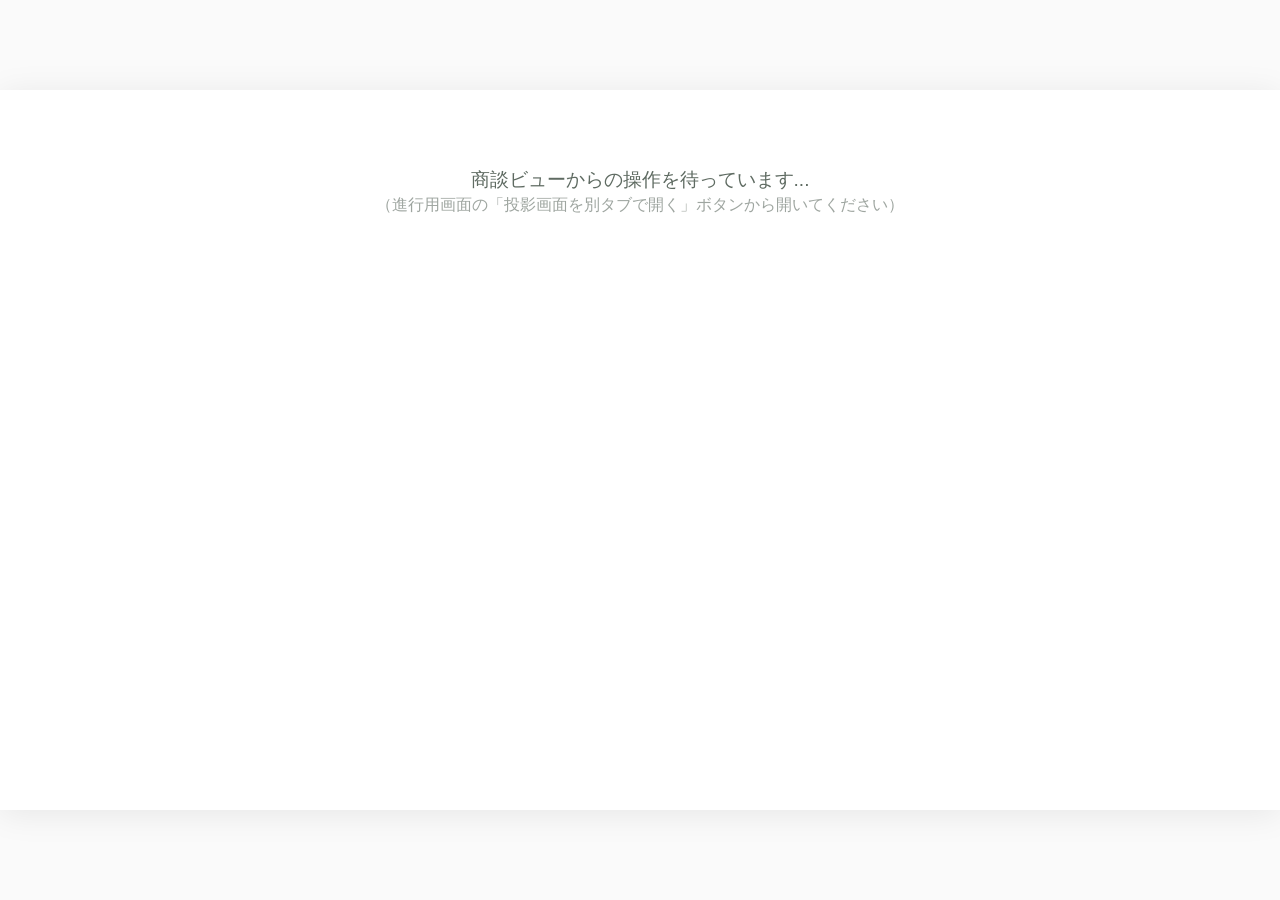
==== index.html @ ce2e0385 "Add files via upload" ====
<!DOCTYPE html>
<html lang="ja">
<head>
<meta charset="UTF-8">
<title>Reegle ジラフユニット 商談スライド</title>
<style>/* ==========================================================
   Reegle Giraffe Sales Presentation - Styles
   Design tokens: matches existing Reegle deck (greens / BIZ UDPGothic)
   ========================================================== */

:root {
  --green-dk: #1E5530;
  --green: #2A6E3A;
  --green-lt: #EAF3EC;
  --ink: #333333;
  --sub: #5F6B62;
  --box: #F5F7FA;
  --line: #E2E6E9;
  --white: #FFFFFF;
  --font-jp: 'BIZ UDPGothic', 'Hiragino Sans', 'Hiragino Kaku Gothic ProN', 'Yu Gothic UI', 'Meiryo', sans-serif;
}

* { box-sizing: border-box; }
html, body { margin: 0; padding: 0; font-family: var(--font-jp); color: var(--ink); -webkit-font-smoothing: antialiased; }

/* ----- Slide canvas: 16:9, scales to fit container ----- */
.slide {
  position: relative;
  width: 100%;
  aspect-ratio: 16 / 9;
  background: var(--white);
  overflow: hidden;
  container-type: inline-size;
}
.slide-inner {
  position: absolute; inset: 0;
  padding: 3.5cqw 4cqw 5cqw 4cqw;
  display: flex; flex-direction: column;
}

/* ----- Slide header (eyebrow + rule + title) ----- */
.slide-header {
  display: flex; justify-content: space-between; align-items: baseline;
  font-size: 1.4cqw; color: var(--green-dk); font-weight: bold;
}
.shared-tag {
  font-size: 1cqw; color: var(--sub); font-weight: normal;
  border: 1px solid var(--line); padding: 0.2cqw 0.6cqw; border-radius: 0.3cqw;
}
.slide-rule { height: 0; border-top: 0.15cqw solid var(--green-dk); margin: 0.6cqw 0 1.0cqw; }
.slide-title { font-size: 2.6cqw; font-weight: bold; color: var(--green-dk); margin: 0 0 1.5cqw; line-height: 1.3; }
.slide-eyebrow { font-size: 1.4cqw; color: var(--green-dk); font-weight: bold; }

/* ----- Slide footer ----- */
.slide-footer {
  position: absolute; bottom: 1.2cqw; left: 4cqw; right: 4cqw;
  display: flex; justify-content: space-between; align-items: center;
  font-size: 1.1cqw; color: var(--sub);
  padding-top: 0.6cqw; border-top: 0.08cqw solid var(--line);
}

/* ============================================================
   Slide kinds
   ============================================================ */

/* ----- Cover ----- */
.slide-cover .slide-inner { padding: 0; }
.cover-bg {
  position: absolute; inset: 0;
  background: linear-gradient(135deg, var(--green-dk) 0%, var(--green) 60%, #3a8848 100%);
}
.cover-bg::before {
  content: ""; position: absolute; right: -10%; bottom: -10%; width: 70%; height: 70%;
  background: radial-gradient(circle, rgba(255,255,255,0.06) 0%, transparent 70%);
}
.cover-content {
  position: relative; z-index: 1; padding: 6cqw 6cqw;
  height: 100%; display: flex; flex-direction: column; justify-content: center;
  color: var(--white);
}
.cover-eyebrow { font-size: 1.6cqw; opacity: 0.85; margin-bottom: 1cqw; letter-spacing: 0.05em; }
.cover-title { font-size: 4.2cqw; font-weight: bold; line-height: 1.35; margin: 0 0 2cqw; }
.cover-subtitle { font-size: 1.8cqw; opacity: 0.9; margin-bottom: auto; }
.cover-company { font-size: 1.4cqw; opacity: 0.75; }

/* ----- Bullets layout (intro / position / basic / closing) ----- */
.bullets { display: flex; flex-direction: column; gap: 1.2cqw; flex: 1; }
.bullet-card {
  background: var(--box); border-radius: 0.5cqw; padding: 1.4cqw 1.8cqw;
  border-left: 0.4cqw solid var(--green-dk);
}
.bullet-h { font-size: 1.7cqw; font-weight: bold; color: var(--green-dk); margin-bottom: 0.3cqw; }
.bullet-d { font-size: 1.4cqw; color: var(--ink); line-height: 1.5; }

/* ----- Overview (image + structured text) ----- */
.overview-grid { display: grid; grid-template-columns: 1fr 1.3fr; gap: 2cqw; flex: 1; align-items: start; }
.overview-img { background: var(--box); border-radius: 0.5cqw; overflow: hidden; aspect-ratio: 4/3; }
.overview-img img { width: 100%; height: 100%; object-fit: cover; display: block; }
.overview-text { display: flex; flex-direction: column; gap: 0.8cqw; }
.overview-sub { font-size: 1.5cqw; color: var(--green); font-weight: bold; margin-bottom: 0.4cqw; }
.bullet-row {
  padding: 0.8cqw 1.2cqw; background: var(--green-lt); border-radius: 0.4cqw;
}
.bullet-row-h { font-size: 1.4cqw; font-weight: bold; color: var(--green-dk); }
.bullet-row-d { font-size: 1.2cqw; color: var(--ink); margin-top: 0.2cqw; }
.overview-foot { font-size: 1.1cqw; color: var(--sub); margin-top: 0.4cqw; }

/* ----- USP merits ----- */
.merits { display: flex; flex-direction: column; gap: 1cqw; flex: 1; }
.merit-card {
  display: flex; align-items: center; gap: 1.5cqw;
  background: var(--box); border-radius: 0.5cqw; padding: 1.3cqw 1.8cqw;
}
.merit-num {
  width: 3.2cqw; height: 3.2cqw; border-radius: 50%; background: var(--green-dk);
  color: var(--white); font-size: 1.6cqw; font-weight: bold;
  display: flex; align-items: center; justify-content: center; flex-shrink: 0;
}
.merit-body { flex: 1; }
.merit-h { font-size: 1.7cqw; font-weight: bold; color: var(--green-dk); margin-bottom: 0.2cqw; }
.merit-d { font-size: 1.4cqw; color: var(--ink); }
.merit-bar {
  margin-top: 1cqw; padding: 1.1cqw 2cqw; background: var(--green-dk);
  color: var(--white); border-radius: 0.4cqw; text-align: center;
  font-size: 1.6cqw; font-weight: bold;
}

/* ----- Questions ----- */
.questions { display: flex; flex-direction: column; gap: 0.9cqw; flex: 1; }
.question-item {
  display: flex; gap: 1.2cqw; align-items: start;
  padding: 1.1cqw 1.5cqw; background: var(--box); border-radius: 0.4cqw;
  border-left: 0.4cqw solid var(--green);
}
.question-mark {
  font-size: 1.3cqw; font-weight: bold; color: var(--green-dk);
  background: var(--green-lt); padding: 0.2cqw 0.7cqw; border-radius: 0.3cqw;
  flex-shrink: 0;
}
.question-text { font-size: 1.5cqw; color: var(--ink); line-height: 1.4; padding-top: 0.2cqw; }

/* ----- Achievement ----- */
.achievement-grid { display: grid; grid-template-columns: 1fr 1.4fr; gap: 2cqw; flex: 1; align-items: start; }
.achievement-img { background: var(--box); border-radius: 0.5cqw; overflow: hidden; aspect-ratio: 4/3; }
.achievement-img img { width: 100%; height: 100%; object-fit: cover; display: block; }
.achievement-text { display: flex; flex-direction: column; gap: 1cqw; }
.ach-row {
  padding: 1cqw 1.4cqw; background: var(--green-lt); border-radius: 0.4cqw;
  border-left: 0.4cqw solid var(--green-dk);
}
.ach-h { font-size: 1.5cqw; font-weight: bold; color: var(--green-dk); }
.ach-d { font-size: 1.2cqw; color: var(--ink); margin-top: 0.2cqw; }
.ach-foot { font-size: 1.1cqw; color: var(--sub); margin-top: 0.4cqw; }

/* ----- Q&A grid ----- */
.qa-grid {
  display: grid; grid-template-columns: 1fr 1fr; gap: 0.8cqw; flex: 1;
  align-content: start;
}
.qa-card {
  background: var(--box); border-radius: 0.4cqw; padding: 0.9cqw 1.2cqw;
  border-left: 0.3cqw solid var(--green);
}
.qa-q { font-size: 1.15cqw; font-weight: bold; color: var(--green-dk); margin-bottom: 0.25cqw; line-height: 1.35; }
.qa-a { font-size: 1.05cqw; color: var(--ink); line-height: 1.4; }

/* ----- Simple ----- */
.simple-body {
  flex: 1; display: flex; align-items: center; justify-content: center;
  font-size: 2cqw; color: var(--green-dk); text-align: center;
  background: var(--green-lt); border-radius: 0.5cqw; padding: 2cqw;
}

/* ----- Rebuttal ----- */
.rebuttal-grid { display: flex; flex-direction: column; gap: 1.2cqw; flex: 1; }
.rebuttal-card {
  padding: 1.4cqw 1.8cqw; background: var(--box); border-radius: 0.5cqw;
  border-left: 0.4cqw solid var(--green-dk);
}
.rebuttal-h { font-size: 1.6cqw; font-weight: bold; color: var(--green-dk); margin-bottom: 0.5cqw; }
.rebuttal-d { font-size: 1.35cqw; color: var(--ink); line-height: 1.5; }

/* ----- Empty/error ----- */
.slide-empty { padding: 8cqw; color: var(--sub); text-align: center; font-size: 2cqw; }
</style>
<style>
/* Audience-specific layout: single slide filling the viewport */
html, body { width: 100%; height: 100%; background: #fafafa; overflow: hidden; }
.viewport {
  width: 100vw; height: 100vh; display: flex; align-items: center; justify-content: center;
  background: #fafafa;
}
.audience-slide {
  width: min(100vw, calc(100vh * 16 / 9));
  height: min(100vh, calc(100vw * 9 / 16));
  box-shadow: 0 4px 32px rgba(0,0,0,0.08);
  background: var(--white);
}
.audience-slide .slide { width: 100%; height: 100%; aspect-ratio: auto; }
.shared-tag { display: none !important; } /* hide the 共通 tag for audience */
.audience-slide .slide .slide-footer .footer-left {
  /* show only "Reegle株式会社", strip the type label */
}
.audience-slide .slide .slide-footer .footer-right { display: none; }
/* No-data indicator */
.wait {
  font-size: 1.2rem; color: var(--sub); padding: 2rem; text-align: center;
}
</style>
</head>
<body>
<div class="viewport">
  <div id="slideHost" class="audience-slide">
    <div class="slide"><div class="slide-inner"><div class="wait">商談ビューからの操作を待っています...<br><small style="opacity:0.6">（進行用画面の「投影画面を別タブで開く」ボタンから開いてください）</small></div></div></div>
  </div>
</div>

<script>const IMAGES = {"unit_pair": "[data-uri]", "usage_scene": "[data-uri]", "parts": "[data-uri]"};</script>
<script>const SLIDES_DATA = {"municipal": [{"kind": "cover", "eyebrow": "木製ユニット「ジラフユニット」のご提案", "title": "平時利用と災害時利用を両立する\n自治体向けソリューション", "subtitle": "〇〇市御担当者様", "company": "Reegle株式会社", "_shared": false, "_section": "cover"}, {"kind": "intro", "eyebrow": "会社紹介", "title": "木材を公共空間で活用", "subtitle": "Reegle株式会社について", "bullets": [{"h": "事業内容", "d": "木製ユニットの企画・開発"}, {"h": "テーマ", "d": "公共空間・地域施設での木材の実用的活用"}, {"h": "本日のご提案", "d": "平時利用 × 災害時利用の両立を実現する活用"}], "_shared": false, "_section": "intro"}, {"kind": "questions", "eyebrow": "アイスブレイク／現状把握", "title": "御自治体の現状をお聞かせください", "questions": ["ご興味をお持ちいただいた理由", "避難所運営や地域施設備品の見直しタイミング", "避難所における子どもスペース確保の取り組み状況"], "_shared": false, "_section": "icebreak"}, {"kind": "overview", "eyebrow": "サービス概要", "title": "木製ユニット「ジラフユニット」", "subtitle": "2サイズ・パーツ差込式の木製ユニット", "image": "img:unit_pair", "bullets": [{"h": "スタンダードサイズ", "d": "W2210×D2210×H1950／避難所間仕切り想定"}, {"h": "キッズサイズ", "d": "W1185×D1185×H1180／子ども向けスペース想定"}, {"h": "L型・I型の2種パーツ", "d": "工具不要、パーツを差し込むだけで設営完了"}], "footnote": "壁掛け保管で内装材としても活用可能", "_shared": true, "_section": "overview"}, {"kind": "position", "eyebrow": "関心・ポジショニング", "title": "「平時から使える備品の転用」が広がる", "bullets": [{"h": "非常時の備え → 平時転用へ", "d": "避難所対策の考え方が変化"}, {"h": "こども家庭庁の指針", "d": "避難所での子どもスペース確保が明示"}, {"h": "木材×環境施策の文脈", "d": "環境関連予算・環境譲与税の対象として検討可能"}], "_shared": false, "_section": "position"}, {"kind": "usp", "eyebrow": "3つのメリット", "title": "貴社にとっての3つのメリット", "merits": [{"n": "1", "h": "用途の多様性", "d": "平時利用と災害時利用の両立"}, {"n": "2", "h": "設営の簡便性", "d": "工具不要・職員のみで短時間設営"}, {"n": "3", "h": "木製ならではの安心感", "d": "視覚的に柔らかく威圧感が少ない"}], "bar": "一つの投資で「防災対策」「環境施策」「地域サービス向上」を同時実現", "_shared": true, "_section": "usp"}, {"kind": "basic", "eyebrow": "基本サービス", "title": "ユニット提供＋活用整理サポート", "bullets": [{"h": "木製ユニット本体のご提供", "d": "サイズ・数量を御社用途に合わせて構成"}, {"h": "活用シーンの整理", "d": "貴社の施設構成・想定シーンを伺い、配置や使い方を一緒に整理"}, {"h": "段階的な導入検討", "d": "「使えそうか」「難しそうか」の整理段階からお話可能"}], "_shared": true, "_section": "basic"}, {"kind": "achievement", "eyebrow": "実績紹介", "title": "教育機関連携・公共施設想定の検証", "image": "img:usage_scene", "bullets": [{"h": "教育機関と連携した空間づくり検討", "d": ""}, {"h": "公共性の高い施設を想定した活用検証", "d": ""}, {"h": "子どもが安心して過ごせる空間づくり", "d": "具体的な評価・フィードバック取得済み"}], "footnote": "自治体様への本格導入はこれからの段階", "_shared": false, "_section": "achievement"}, {"kind": "questions", "eyebrow": "ヒアリング", "title": "現状の課題と判断軸を整理", "questions": ["避難所運営でのプライバシー確保・動線整理", "子ども向けスペースの確保状況", "平時の地域施設の区切り・レイアウト変更ニーズ", "備品保管・運用負荷の改善余地", "判断責任者・導入時期・対象施設規模"], "_shared": false, "_section": "hearing"}, {"kind": "qa", "eyebrow": "想定Q&A", "title": "よくいただくご質問", "items": [{"q": "県外の木材で作れる？", "a": "杉・檜限定で対応可（広葉樹は要相談）"}, {"q": "避難所での安全性は？", "a": "用途別サイズ・仕様で対応"}, {"q": "設営時間は？", "a": "差込式で短時間／不慣れでも可"}, {"q": "使わない期間の保管は？", "a": "壁掛けで内装材として活用可"}, {"q": "木材の劣化は？", "a": "室内仕様、屋外ほどの劣化はなし"}, {"q": "大型は揺れる？", "a": "差込式で揺れる場合あり、ただし落ちない設計"}, {"q": "金物固定はできる？", "a": "安全性UP一方、コンセプト崩れあり／応相談"}, {"q": "価格は？", "a": "大12.3万円／キッズ7.9万円（次回お見積）"}], "_shared": false, "_section": "qa"}, {"kind": "closing", "eyebrow": "クロージング", "title": "次回、御社向けの具体プランをご提案", "bullets": [{"h": "貴社の体制・ご要望を伺う", "d": "今日のお話で気になった部分から深掘り"}, {"h": "最適プランを具体化", "d": "施設・用途に合わせた構成案とお見積"}, {"h": "次回日程のご提案", "d": "〇月〇日（〇曜日）／〇月〇日（〇曜日）のいずれかでお時間を"}], "_shared": true, "_section": "closing"}, {"kind": "simple", "eyebrow": "次回商談の日程決め", "title": "次回お時間の調整", "body": "午前／午後 → 時間帯 → 日時確定の順でご相談", "_shared": true, "_section": "next"}, {"kind": "rebuttal", "eyebrow": "切り返し", "title": "お声に応じた次の一歩", "cases": [{"h": "「検討したい」", "d": "判断材料を揃える意味で、御社施設に合わせた活用イメージを30分でご用意"}, {"h": "「見送りたい」", "d": "状況が変わったタイミングで急に必要になる分野。具体例を30分でご用意可能"}, {"h": "「会社の確認が必要」", "d": "社内共有しやすい概要資料をご用意、30分の確認会を後日"}], "_shared": true, "_section": "rebuttal"}], "kindergarten": [{"kind": "cover", "eyebrow": "木製ユニット「ジラフユニット」のご提案", "title": "園での日常利用と災害時利用を\n両立する木製ユニット", "subtitle": "〇〇幼稚園御担当者様", "company": "Reegle株式会社", "_shared": false, "_section": "cover"}, {"kind": "intro", "eyebrow": "会社紹介", "title": "木材を子どもの空間で活かす", "subtitle": "Reegle株式会社について", "bullets": [{"h": "事業内容", "d": "木製ユニットの企画・開発"}, {"h": "テーマ", "d": "保育・教育空間における木材の実用活用"}, {"h": "本日のご提案", "d": "園での日常利用×災害時利用の両立を実現する活用"}], "_shared": false, "_section": "intro"}, {"kind": "questions", "eyebrow": "アイスブレイク／現状把握", "title": "園の現状をお聞かせください", "questions": ["ご興味をお持ちいただいた理由", "園内設備・備品の見直しタイミング", "園内での子ども向けスペース・遊び空間の工夫"], "_shared": false, "_section": "icebreak"}, {"kind": "overview", "eyebrow": "サービス概要", "title": "木製ユニット「ジラフユニット」", "subtitle": "2サイズ・パーツ差込式の木製ユニット", "image": "img:unit_pair", "bullets": [{"h": "スタンダードサイズ", "d": "W2210×D2210×H1950／避難所間仕切り想定"}, {"h": "キッズサイズ", "d": "W1185×D1185×H1180／子ども向けスペース想定"}, {"h": "L型・I型の2種パーツ", "d": "工具不要、パーツを差し込むだけで設営完了"}], "footnote": "壁掛け保管で内装材としても活用可能", "_shared": true, "_section": "overview"}, {"kind": "position", "eyebrow": "関心・ポジショニング", "title": "木のぬくもりと多目的活用の両立", "bullets": [{"h": "木の質感が子どもに優しい", "d": "視覚・触覚で柔らかい印象"}, {"h": "遊び・学び・展示の多目的活用", "d": "レイアウト変更で空間転用可"}, {"h": "災害時の備えとしても機能", "d": "園での避難スペース確保にも転用可"}], "_shared": false, "_section": "position"}, {"kind": "usp", "eyebrow": "3つのメリット", "title": "貴社にとっての3つのメリット", "merits": [{"n": "1", "h": "用途の多様性", "d": "平時利用と災害時利用の両立"}, {"n": "2", "h": "設営の簡便性", "d": "工具不要・職員のみで短時間設営"}, {"n": "3", "h": "木製ならではの安心感", "d": "視覚的に柔らかく威圧感が少ない"}], "bar": "一つの投資で「防災対策」「環境施策」「地域サービス向上」を同時実現", "_shared": true, "_section": "usp"}, {"kind": "basic", "eyebrow": "基本サービス", "title": "ユニット提供＋活用整理サポート", "bullets": [{"h": "木製ユニット本体のご提供", "d": "サイズ・数量を御社用途に合わせて構成"}, {"h": "活用シーンの整理", "d": "貴社の施設構成・想定シーンを伺い、配置や使い方を一緒に整理"}, {"h": "段階的な導入検討", "d": "「使えそうか」「難しそうか」の整理段階からお話可能"}], "_shared": true, "_section": "basic"}, {"kind": "achievement", "eyebrow": "実績紹介", "title": "教育機関での空間活用", "image": "img:usage_scene", "bullets": [{"h": "教育機関と連携した空間づくりの検討", "d": ""}, {"h": "子どもが安心して過ごせる空間として評価", "d": ""}, {"h": "キッズサイズの活用検証も進行中", "d": ""}], "_shared": false, "_section": "achievement"}, {"kind": "questions", "eyebrow": "ヒアリング", "title": "園内の課題と判断軸を整理", "questions": ["園内空間で工夫されている点・課題感", "子どもが落ち着くスペース・コーナーの確保状況", "備品の入れ替え・追加のタイミング", "園独自のイベント・行事で空間転用が必要な場面", "判断責任者・導入時期・必要数量"], "_shared": false, "_section": "hearing"}, {"kind": "qa", "eyebrow": "想定Q&A", "title": "よくいただくご質問", "items": [{"q": "安全性は？", "a": "子ども想定の用途では安定性重視仕様"}, {"q": "設営時間は？", "a": "差込式で短時間／職員のみで対応可"}, {"q": "使わない期間の保管は？", "a": "壁掛けで内装材として活用可"}, {"q": "木材の劣化は？", "a": "室内仕様、屋外ほどの劣化はなし"}, {"q": "揺れは大丈夫？", "a": "差込式で揺れる場合あり、ただし落ちない設計"}, {"q": "金物固定は？", "a": "コンセプト崩れあり／応相談"}, {"q": "価格は？", "a": "大12.3万円／キッズ7.9万円（次回お見積）"}], "_shared": false, "_section": "qa"}, {"kind": "closing", "eyebrow": "クロージング", "title": "次回、御社向けの具体プランをご提案", "bullets": [{"h": "貴社の体制・ご要望を伺う", "d": "今日のお話で気になった部分から深掘り"}, {"h": "最適プランを具体化", "d": "施設・用途に合わせた構成案とお見積"}, {"h": "次回日程のご提案", "d": "〇月〇日（〇曜日）／〇月〇日（〇曜日）のいずれかでお時間を"}], "_shared": true, "_section": "closing"}, {"kind": "simple", "eyebrow": "次回商談の日程決め", "title": "次回お時間の調整", "body": "午前／午後 → 時間帯 → 日時確定の順でご相談", "_shared": true, "_section": "next"}, {"kind": "rebuttal", "eyebrow": "切り返し", "title": "お声に応じた次の一歩", "cases": [{"h": "「検討したい」", "d": "判断材料を揃える意味で、御社施設に合わせた活用イメージを30分でご用意"}, {"h": "「見送りたい」", "d": "状況が変わったタイミングで急に必要になる分野。具体例を30分でご用意可能"}, {"h": "「会社の確認が必要」", "d": "社内共有しやすい概要資料をご用意、30分の確認会を後日"}], "_shared": true, "_section": "rebuttal"}], "studio": [{"kind": "cover", "eyebrow": "木製ユニット「ジラフユニット」のご提案", "title": "撮影空間に新しい表情を\nもたらす木製ユニット", "subtitle": "〇〇スタジオ御担当者様", "company": "Reegle株式会社", "_shared": false, "_section": "cover"}, {"kind": "intro", "eyebrow": "会社紹介", "title": "木材で撮影空間を立体化", "subtitle": "Reegle株式会社について", "bullets": [{"h": "事業内容", "d": "木製ユニットの企画・開発"}, {"h": "テーマ", "d": "空間に意味を持たせる木材の活用"}, {"h": "本日のご提案", "d": "撮影セット・装飾としての多用途活用"}], "_shared": false, "_section": "intro"}, {"kind": "questions", "eyebrow": "アイスブレイク／現状把握", "title": "スタジオ運営の現状をお聞かせください", "questions": ["ご興味をお持ちいただいた理由", "セット・装飾の入れ替えタイミングや頻度", "撮影テイスト・空間演出で工夫されている点"], "_shared": false, "_section": "icebreak"}, {"kind": "overview", "eyebrow": "サービス概要", "title": "木製ユニット「ジラフユニット」", "subtitle": "2サイズ・パーツ差込式の木製ユニット", "image": "img:unit_pair", "bullets": [{"h": "スタンダードサイズ", "d": "W2210×D2210×H1950／避難所間仕切り想定"}, {"h": "キッズサイズ", "d": "W1185×D1185×H1180／子ども向けスペース想定"}, {"h": "L型・I型の2種パーツ", "d": "工具不要、パーツを差し込むだけで設営完了"}], "footnote": "壁掛け保管で内装材としても活用可能", "_shared": true, "_section": "overview"}, {"kind": "position", "eyebrow": "関心・ポジショニング", "title": "木の質感が映える撮影空間", "bullets": [{"h": "木の温かみが映える写真", "d": "ナチュラル系・家族写真・キッズ撮影に好相性"}, {"h": "組替自由で背景バリエ", "d": "L型・I型の組替で空間を可変化"}, {"h": "保管時も内装材として機能", "d": "使わない期間も視覚的に「邪魔にならない」"}], "_shared": false, "_section": "position"}, {"kind": "usp", "eyebrow": "3つのメリット", "title": "貴社にとっての3つのメリット", "merits": [{"n": "1", "h": "用途の多様性", "d": "平時利用と災害時利用の両立"}, {"n": "2", "h": "設営の簡便性", "d": "工具不要・職員のみで短時間設営"}, {"n": "3", "h": "木製ならではの安心感", "d": "視覚的に柔らかく威圧感が少ない"}], "bar": "一つの投資で「防災対策」「環境施策」「地域サービス向上」を同時実現", "_shared": true, "_section": "usp"}, {"kind": "basic", "eyebrow": "基本サービス", "title": "ユニット提供＋活用整理サポート", "bullets": [{"h": "木製ユニット本体のご提供", "d": "サイズ・数量を御社用途に合わせて構成"}, {"h": "活用シーンの整理", "d": "貴社の施設構成・想定シーンを伺い、配置や使い方を一緒に整理"}, {"h": "段階的な導入検討", "d": "「使えそうか」「難しそうか」の整理段階からお話可能"}], "_shared": true, "_section": "basic"}, {"kind": "achievement", "eyebrow": "実績紹介", "title": "空間演出での活用検証", "image": "img:usage_scene", "bullets": [{"h": "装飾・背景としての活用検証", "d": ""}, {"h": "木の質感を活かした空間演出", "d": ""}, {"h": "空間の表情を変える組替パターン", "d": ""}], "_shared": false, "_section": "achievement"}, {"kind": "questions", "eyebrow": "ヒアリング", "title": "スタジオ運営の課題と判断軸を整理", "questions": ["セット入替の頻度・コスト感", "撮影テイストのバリエーション拡張ニーズ", "リピート撮影で「飽き」を防ぐ工夫の必要性", "保管スペースとセット管理の課題", "判断責任者・導入時期・必要数量"], "_shared": false, "_section": "hearing"}, {"kind": "qa", "eyebrow": "想定Q&A", "title": "よくいただくご質問", "items": [{"q": "撮影時の使いやすさは？", "a": "工具不要・差込式／撮影現場で組替可"}, {"q": "保管はどうする？", "a": "壁掛けで内装材として活用可"}, {"q": "木材の質感は？", "a": "杉・檜の自然な質感、写真に映えやすい"}, {"q": "色味調整はできる？", "a": "塗装・染色は応相談（要打合せ）"}, {"q": "組替の所要時間は？", "a": "短時間で組替可"}, {"q": "揺れは？", "a": "差込式で揺れる場合あり、落ちない設計"}, {"q": "価格は？", "a": "大12.3万円／キッズ7.9万円（次回お見積）"}], "_shared": false, "_section": "qa"}, {"kind": "closing", "eyebrow": "クロージング", "title": "次回、御社向けの具体プランをご提案", "bullets": [{"h": "貴社の体制・ご要望を伺う", "d": "今日のお話で気になった部分から深掘り"}, {"h": "最適プランを具体化", "d": "施設・用途に合わせた構成案とお見積"}, {"h": "次回日程のご提案", "d": "〇月〇日（〇曜日）／〇月〇日（〇曜日）のいずれかでお時間を"}], "_shared": true, "_section": "closing"}, {"kind": "simple", "eyebrow": "次回商談の日程決め", "title": "次回お時間の調整", "body": "午前／午後 → 時間帯 → 日時確定の順でご相談", "_shared": true, "_section": "next"}, {"kind": "rebuttal", "eyebrow": "切り返し", "title": "お声に応じた次の一歩", "cases": [{"h": "「検討したい」", "d": "判断材料を揃える意味で、御社施設に合わせた活用イメージを30分でご用意"}, {"h": "「見送りたい」", "d": "状況が変わったタイミングで急に必要になる分野。具体例を30分でご用意可能"}, {"h": "「会社の確認が必要」", "d": "社内共有しやすい概要資料をご用意、30分の確認会を後日"}], "_shared": true, "_section": "rebuttal"}]};</script>
<script>/* ==========================================================
   Reegle Giraffe Sales Presentation - Renderer
   Used by both index.html (audience) and present.html (presenter)
   ========================================================== */

// SLIDES_DATA, SCRIPTS_DATA, IMAGES will be defined by the host HTML before this script loads.

// ----- Type metadata -----
const TYPE_META = {
  municipal: { label: '自治体向け', color: '#1E5530' },
  kindergarten: { label: '幼稚園向け', color: '#2A6E3A' },
  studio: { label: '写真スタジオ向け', color: '#1E5530' },
};

const SECTION_LABELS = {
  cover: '表紙',
  intro: '会社紹介',
  icebreak: 'アイスブレイク',
  overview: 'サービス概要',
  position: '関心・ポジショニング',
  usp: '3つのメリット',
  basic: '基本サービス',
  achievement: '実績紹介',
  hearing: 'ヒアリング',
  qa: '想定Q&A',
  closing: 'クロージング',
  next: '次回日程',
  rebuttal: '切り返し',
};

// ----- Resolve image references -----
function resolveImage(ref) {
  if (!ref || !ref.startsWith('img:')) return null;
  const key = ref.slice(4);
  return (typeof IMAGES !== 'undefined' && IMAGES[key]) || null;
}

// ----- Render a single slide into the given container -----
function renderSlide(container, slide, opts = {}) {
  if (!slide) {
    container.innerHTML = '<div class="slide-empty">スライドがありません</div>';
    return;
  }
  const kind = slide.kind;
  container.innerHTML = '';
  container.className = 'slide slide-' + kind;
  const inner = document.createElement('div');
  inner.className = 'slide-inner';

  // Cover slide
  if (kind === 'cover') {
    inner.innerHTML = `
      <div class="cover-bg"></div>
      <div class="cover-content">
        <div class="cover-eyebrow">${esc(slide.eyebrow)}</div>
        <h1 class="cover-title">${nl2br(esc(slide.title))}</h1>
        <div class="cover-subtitle">${esc(slide.subtitle || '')}</div>
        <div class="cover-company">${esc(slide.company || '')}</div>
      </div>
    `;
  }
  // Intro / position / basic / closing (bullets layout)
  else if (kind === 'intro' || kind === 'position' || kind === 'basic' || kind === 'closing') {
    inner.innerHTML = `
      ${headerHTML(slide)}
      <div class="bullets">
        ${(slide.bullets || []).map(b => `
          <div class="bullet-card">
            <div class="bullet-h">${esc(b.h)}</div>
            ${b.d ? `<div class="bullet-d">${esc(b.d)}</div>` : ''}
          </div>
        `).join('')}
      </div>
    `;
  }
  // Overview - product image + bullets
  else if (kind === 'overview') {
    const img = resolveImage(slide.image);
    inner.innerHTML = `
      ${headerHTML(slide)}
      <div class="overview-grid">
        <div class="overview-img">${img ? `<img src="${img}" alt="">` : ''}</div>
        <div class="overview-text">
          <div class="overview-sub">${esc(slide.subtitle || '')}</div>
          ${(slide.bullets || []).map(b => `
            <div class="bullet-row">
              <div class="bullet-row-h">${esc(b.h)}</div>
              <div class="bullet-row-d">${esc(b.d)}</div>
            </div>
          `).join('')}
          ${slide.footnote ? `<div class="overview-foot">※ ${esc(slide.footnote)}</div>` : ''}
        </div>
      </div>
    `;
  }
  // USP - 3 merits + green bar
  else if (kind === 'usp') {
    inner.innerHTML = `
      ${headerHTML(slide)}
      <div class="merits">
        ${(slide.merits || []).map(m => `
          <div class="merit-card">
            <div class="merit-num">${esc(m.n)}</div>
            <div class="merit-body">
              <div class="merit-h">${esc(m.h)}</div>
              <div class="merit-d">${esc(m.d)}</div>
            </div>
          </div>
        `).join('')}
      </div>
      <div class="merit-bar">${esc(slide.bar)}</div>
    `;
  }
  // Questions (icebreak / hearing)
  else if (kind === 'questions') {
    inner.innerHTML = `
      ${headerHTML(slide)}
      <div class="questions">
        ${(slide.questions || []).map((q, i) => `
          <div class="question-item">
            <span class="question-mark">Q${i + 1}</span>
            <span class="question-text">${esc(q)}</span>
          </div>
        `).join('')}
      </div>
    `;
  }
  // Achievement - image + bullets
  else if (kind === 'achievement') {
    const img = resolveImage(slide.image);
    inner.innerHTML = `
      ${headerHTML(slide)}
      <div class="achievement-grid">
        <div class="achievement-img">${img ? `<img src="${img}" alt="">` : ''}</div>
        <div class="achievement-text">
          ${(slide.bullets || []).map(b => `
            <div class="ach-row">
              <div class="ach-h">${esc(b.h)}</div>
              ${b.d ? `<div class="ach-d">${esc(b.d)}</div>` : ''}
            </div>
          `).join('')}
          ${slide.footnote ? `<div class="ach-foot">※ ${esc(slide.footnote)}</div>` : ''}
        </div>
      </div>
    `;
  }
  // Q&A grid
  else if (kind === 'qa') {
    inner.innerHTML = `
      ${headerHTML(slide)}
      <div class="qa-grid">
        ${(slide.items || []).map(it => `
          <div class="qa-card">
            <div class="qa-q">Q. ${esc(it.q)}</div>
            <div class="qa-a">A. ${esc(it.a)}</div>
          </div>
        `).join('')}
      </div>
    `;
  }
  // Simple text
  else if (kind === 'simple') {
    inner.innerHTML = `
      ${headerHTML(slide)}
      <div class="simple-body">${esc(slide.body)}</div>
    `;
  }
  // Rebuttal cases
  else if (kind === 'rebuttal') {
    inner.innerHTML = `
      ${headerHTML(slide)}
      <div class="rebuttal-grid">
        ${(slide.cases || []).map(c => `
          <div class="rebuttal-card">
            <div class="rebuttal-h">${esc(c.h)}</div>
            <div class="rebuttal-d">${esc(c.d)}</div>
          </div>
        `).join('')}
      </div>
    `;
  }

  // Footer (except cover)
  if (kind !== 'cover') {
    const footer = document.createElement('div');
    footer.className = 'slide-footer';
    const typeLabel = opts.typeLabel || '';
    const pageInfo = opts.pageInfo || '';
    footer.innerHTML = `
      <div class="footer-left">Reegle株式会社${typeLabel ? ' ／ ' + esc(typeLabel) : ''}</div>
      <div class="footer-right">${esc(pageInfo)}</div>
    `;
    inner.appendChild(footer);
  }

  container.appendChild(inner);
}

// ----- Helpers -----
function headerHTML(slide) {
  return `
    <div class="slide-header">
      <div class="slide-eyebrow">${esc(slide.eyebrow || '')}</div>
      ${slide._shared ? '<div class="shared-tag">共通</div>' : ''}
    </div>
    <div class="slide-rule"></div>
    <h2 class="slide-title">${nl2br(esc(slide.title || ''))}</h2>
  `;
}
function esc(s) {
  return String(s == null ? '' : s)
    .replace(/&/g, '&amp;').replace(/</g, '&lt;').replace(/>/g, '&gt;')
    .replace(/"/g, '&quot;').replace(/'/g, '&#39;');
}
function nl2br(s) { return s.replace(/\n/g, '<br>'); }
</script>
<script>
// Audience: state is driven by BroadcastChannel from presenter
let state = { type: 'municipal', index: 0 };
const host = document.getElementById('slideHost');

function paint() {
  const slides = SLIDES_DATA[state.type] || [];
  const slide = slides[state.index];
  const slideEl = document.createElement('div');
  slideEl.style.width = '100%';
  slideEl.style.height = '100%';
  host.innerHTML = '';
  host.appendChild(slideEl);
  // Compute display index across non-cover slides for footer label
  const nonCoverIdx = slides.slice(0, state.index + 1).filter(s => s.kind !== 'cover').length;
  const nonCoverTotal = slides.filter(s => s.kind !== 'cover').length;
  const typeLabel = '';  // audience view: hide type label for politeness
  const pageInfo = slide && slide.kind !== 'cover' ? `${nonCoverIdx} / ${nonCoverTotal}` : '';
  renderSlide(slideEl, slide, { typeLabel, pageInfo });
}

// Sync via BroadcastChannel
try {
  const bc = new BroadcastChannel('reegle-present');
  bc.onmessage = ev => {
    if (ev.data && ev.data.kind === 'state') {
      state = ev.data.state;
      paint();
    } else if (ev.data && ev.data.kind === 'hello-back') {
      // Presenter responded with current state
      state = ev.data.state;
      paint();
    }
  };
  // Announce ourselves so the presenter sends current state
  bc.postMessage({ kind: 'hello' });
} catch (e) {
  document.querySelector('.wait').textContent = 'お使いのブラウザは同期機能（BroadcastChannel）に対応していません';
}

// Allow keyboard nav also from audience view (optional)
window.addEventListener('keydown', e => {
  if (e.key === 'ArrowRight' || e.key === 'ArrowLeft') {
    try {
      const bc = new BroadcastChannel('reegle-present');
      bc.postMessage({ kind: 'nav', dir: e.key === 'ArrowRight' ? 1 : -1 });
    } catch {}
  }
});
</script>
</body>
</html>
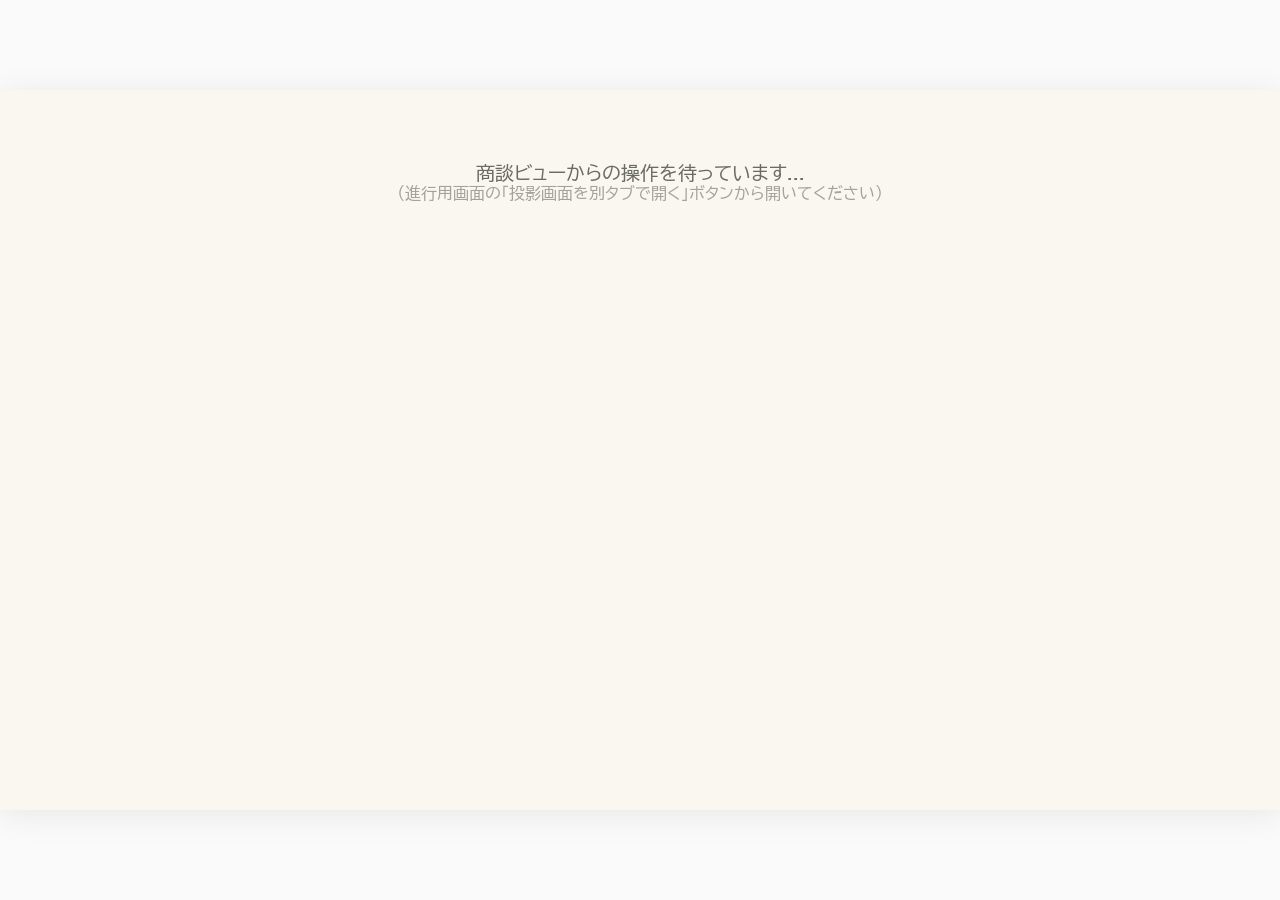
==== commit fe78490b: "Add files via upload" ====
--- a/index.html
+++ b/index.html
@@ -4,184 +4,406 @@
 <meta charset="UTF-8">
 <title>Reegle ジラフユニット 商談スライド</title>
 <style>/* ==========================================================
-   Reegle Giraffe Sales Presentation - Styles
-   Design tokens: matches existing Reegle deck (greens / BIZ UDPGothic)
+   Reegle Giraffe Sales Presentation - v2 "Forest Atelier"
+   Editorial magazine aesthetic with wood-tone warmth
    ========================================================== */
 
+@import url('https://fonts.googleapis.com/css2?family=Noto+Serif+JP:wght@400;500;700;900&family=BIZ+UDPGothic:wght@400;700&family=Cormorant+Garamond:ital,wght@0,400;0,500;0,600;1,400&display=swap');
+
 :root {
-  --green-dk: #1E5530;
+  --green-dk: #1A4A2A;
   --green: #2A6E3A;
-  --green-lt: #EAF3EC;
-  --ink: #333333;
-  --sub: #5F6B62;
-  --box: #F5F7FA;
-  --line: #E2E6E9;
-  --white: #FFFFFF;
+  --green-soft: #4A7F5C;
+  --green-lt: #E8F0E8;
+
+  --wood: #B89968;
+  --wood-dk: #8E7449;
+  --wood-lt: #D9C7A5;
+
+  --cream: #FAF7F1;
+  --cream-2: #F0E9DD;
+  --paper: #F5F1E8;
+
+  --ink: #1A1A1A;
+  --ink-soft: #3A3A35;
+  --sub: #6B6B65;
+  --hairline: #DDD6C7;
+  --hairline-dk: #B8AE99;
+
   --font-jp: 'BIZ UDPGothic', 'Hiragino Sans', 'Hiragino Kaku Gothic ProN', 'Yu Gothic UI', 'Meiryo', sans-serif;
+  --font-serif: 'Noto Serif JP', 'Hiragino Mincho ProN', 'Yu Mincho', serif;
+  --font-display: 'Cormorant Garamond', 'Noto Serif JP', serif;
 }
 
 * { box-sizing: border-box; }
-html, body { margin: 0; padding: 0; font-family: var(--font-jp); color: var(--ink); -webkit-font-smoothing: antialiased; }
-
-/* ----- Slide canvas: 16:9, scales to fit container ----- */
+html, body { margin: 0; padding: 0; font-family: var(--font-jp); color: var(--ink); -webkit-font-smoothing: antialiased; background: var(--cream); }
+
+/* ============================================================ Slide canvas ============================================================ */
 .slide {
-  position: relative;
-  width: 100%;
-  aspect-ratio: 16 / 9;
-  background: var(--white);
-  overflow: hidden;
-  container-type: inline-size;
+  position: relative; width: 100%; aspect-ratio: 16 / 9;
+  background: var(--cream); overflow: hidden;
+  container-type: inline-size; font-family: var(--font-jp);
 }
 .slide-inner {
   position: absolute; inset: 0;
-  padding: 3.5cqw 4cqw 5cqw 4cqw;
+  padding: 3.2cqw 4.5cqw 4cqw;
   display: flex; flex-direction: column;
 }
 
-/* ----- Slide header (eyebrow + rule + title) ----- */
+/* Header */
 .slide-header {
-  display: flex; justify-content: space-between; align-items: baseline;
-  font-size: 1.4cqw; color: var(--green-dk); font-weight: bold;
+  display: flex; align-items: center; justify-content: space-between;
+  font-size: 0.95cqw; letter-spacing: 0.15em; margin-bottom: 0.8cqw;
+}
+.slide-eyebrow {
+  text-transform: uppercase; color: var(--wood-dk);
+  font-weight: 700; display: flex; align-items: center; gap: 0.7cqw;
+}
+.slide-eyebrow::before {
+  content: ""; width: 1.8cqw; height: 1px; background: var(--wood); display: inline-block;
 }
 .shared-tag {
-  font-size: 1cqw; color: var(--sub); font-weight: normal;
-  border: 1px solid var(--line); padding: 0.2cqw 0.6cqw; border-radius: 0.3cqw;
-}
-.slide-rule { height: 0; border-top: 0.15cqw solid var(--green-dk); margin: 0.6cqw 0 1.0cqw; }
-.slide-title { font-size: 2.6cqw; font-weight: bold; color: var(--green-dk); margin: 0 0 1.5cqw; line-height: 1.3; }
-.slide-eyebrow { font-size: 1.4cqw; color: var(--green-dk); font-weight: bold; }
-
-/* ----- Slide footer ----- */
+  font-size: 0.85cqw; color: var(--sub); font-weight: 400;
+  text-transform: none; letter-spacing: 0.05em;
+  padding: 0.15cqw 0.6cqw; border: 1px solid var(--hairline); border-radius: 999px;
+}
+.slide-rule { display: none; }
+.slide-title {
+  font-family: var(--font-serif);
+  font-size: 2.8cqw; font-weight: 700;
+  color: var(--green-dk); letter-spacing: 0.01em;
+  line-height: 1.35; margin: 0.2cqw 0 1.8cqw;
+}
+
+/* Footer */
 .slide-footer {
-  position: absolute; bottom: 1.2cqw; left: 4cqw; right: 4cqw;
+  position: absolute; bottom: 1.6cqw; left: 4.5cqw; right: 4.5cqw;
   display: flex; justify-content: space-between; align-items: center;
-  font-size: 1.1cqw; color: var(--sub);
-  padding-top: 0.6cqw; border-top: 0.08cqw solid var(--line);
-}
-
-/* ============================================================
-   Slide kinds
-   ============================================================ */
-
-/* ----- Cover ----- */
+  font-size: 0.85cqw; color: var(--sub); letter-spacing: 0.05em;
+  padding-top: 0.6cqw; border-top: 1px solid var(--hairline);
+}
+.footer-left {
+  font-family: var(--font-display); font-weight: 600;
+  color: var(--green-dk); letter-spacing: 0.25em; font-size: 1cqw;
+}
+.footer-right { font-size: 0.85cqw; color: var(--sub); letter-spacing: 0.05em; }
+
+/* ============================================================ COVER ============================================================ */
 .slide-cover .slide-inner { padding: 0; }
 .cover-bg {
   position: absolute; inset: 0;
-  background: linear-gradient(135deg, var(--green-dk) 0%, var(--green) 60%, #3a8848 100%);
-}
-.cover-bg::before {
-  content: ""; position: absolute; right: -10%; bottom: -10%; width: 70%; height: 70%;
-  background: radial-gradient(circle, rgba(255,255,255,0.06) 0%, transparent 70%);
+  background-size: cover; background-position: center;
+}
+.cover-bg::after {
+  content: ""; position: absolute; inset: 0;
+  background: linear-gradient(105deg, rgba(15,40,22,0.78) 0%, rgba(20,55,32,0.55) 50%, rgba(20,55,32,0.30) 100%);
 }
 .cover-content {
-  position: relative; z-index: 1; padding: 6cqw 6cqw;
-  height: 100%; display: flex; flex-direction: column; justify-content: center;
-  color: var(--white);
-}
-.cover-eyebrow { font-size: 1.6cqw; opacity: 0.85; margin-bottom: 1cqw; letter-spacing: 0.05em; }
-.cover-title { font-size: 4.2cqw; font-weight: bold; line-height: 1.35; margin: 0 0 2cqw; }
-.cover-subtitle { font-size: 1.8cqw; opacity: 0.9; margin-bottom: auto; }
-.cover-company { font-size: 1.4cqw; opacity: 0.75; }
-
-/* ----- Bullets layout (intro / position / basic / closing) ----- */
-.bullets { display: flex; flex-direction: column; gap: 1.2cqw; flex: 1; }
-.bullet-card {
-  background: var(--box); border-radius: 0.5cqw; padding: 1.4cqw 1.8cqw;
-  border-left: 0.4cqw solid var(--green-dk);
-}
-.bullet-h { font-size: 1.7cqw; font-weight: bold; color: var(--green-dk); margin-bottom: 0.3cqw; }
-.bullet-d { font-size: 1.4cqw; color: var(--ink); line-height: 1.5; }
-
-/* ----- Overview (image + structured text) ----- */
-.overview-grid { display: grid; grid-template-columns: 1fr 1.3fr; gap: 2cqw; flex: 1; align-items: start; }
-.overview-img { background: var(--box); border-radius: 0.5cqw; overflow: hidden; aspect-ratio: 4/3; }
+  position: relative; z-index: 1;
+  padding: 5cqw 6cqw 4cqw; height: 100%;
+  display: flex; flex-direction: column; justify-content: space-between;
+  color: var(--cream);
+}
+.cover-top {
+  display: flex; align-items: center; gap: 1cqw;
+  font-size: 0.95cqw; letter-spacing: 0.25em;
+  text-transform: uppercase; opacity: 0.85;
+}
+.cover-top::before { content: ""; width: 3cqw; height: 1px; background: var(--wood-lt); }
+.cover-title {
+  font-family: var(--font-serif);
+  font-size: 3.8cqw; font-weight: 700;
+  line-height: 1.45; letter-spacing: 0.01em;
+  margin: 0; max-width: 85%;
+}
+.cover-subtitle {
+  font-size: 1.4cqw; letter-spacing: 0.1em;
+  margin-top: 1.2cqw; opacity: 0.92; font-weight: 400;
+}
+.cover-bottom { display: flex; align-items: flex-end; justify-content: space-between; }
+.cover-brand {
+  font-family: var(--font-display); font-weight: 600;
+  letter-spacing: 0.35em; font-size: 1.3cqw;
+}
+.cover-brand-sub {
+  font-size: 0.85cqw; letter-spacing: 0.15em; opacity: 0.75; margin-top: 0.3cqw;
+}
+.cover-meta { text-align: right; font-size: 0.85cqw; letter-spacing: 0.1em; opacity: 0.7; }
+
+/* ============================================================ INTRO ============================================================ */
+.intro-grid {
+  display: grid; grid-template-columns: 1.1fr 1fr; gap: 4cqw;
+  flex: 1; align-items: center; padding-top: 1cqw;
+}
+.intro-quote {
+  font-family: var(--font-serif);
+  font-size: 2.2cqw; line-height: 1.7; color: var(--green-dk);
+  font-weight: 500; letter-spacing: 0.02em;
+}
+.intro-quote::before {
+  content: ""; display: block; width: 4cqw; height: 1px;
+  background: var(--wood); margin-bottom: 1.5cqw;
+}
+.intro-details { display: flex; flex-direction: column; gap: 1.4cqw; }
+.intro-detail {
+  display: grid; grid-template-columns: 9cqw 1fr; gap: 1.4cqw;
+  padding-bottom: 1.3cqw; border-bottom: 1px solid var(--hairline);
+}
+.intro-detail:last-child { border-bottom: none; }
+.intro-detail-label {
+  font-size: 0.85cqw; letter-spacing: 0.2em; text-transform: uppercase;
+  color: var(--wood-dk); font-weight: 700; padding-top: 0.3cqw;
+}
+.intro-detail-body { font-size: 1.2cqw; color: var(--ink); line-height: 1.55; }
+
+/* ============================================================ QUESTIONS ============================================================ */
+.questions-editorial {
+  display: flex; flex-direction: column; gap: 1.0cqw; flex: 1;
+  padding-top: 0.5cqw;
+}
+.question-item {
+  display: grid; grid-template-columns: 5cqw 1fr; gap: 1.5cqw;
+  align-items: baseline; padding-bottom: 0.9cqw;
+  border-bottom: 1px solid var(--hairline);
+}
+.question-item:last-child { border-bottom: none; }
+.question-mark {
+  font-family: var(--font-display); font-size: 2.8cqw; font-weight: 500;
+  color: var(--wood); font-style: italic; letter-spacing: 0;
+}
+.question-text {
+  font-size: 1.4cqw; color: var(--ink); line-height: 1.55; font-weight: 400;
+}
+
+/* ============================================================ OVERVIEW ============================================================ */
+.overview-grid {
+  display: grid; grid-template-columns: 1.1fr 1fr; gap: 3cqw;
+  flex: 1; align-items: stretch;
+}
+.overview-img {
+  background: var(--paper); overflow: hidden; position: relative;
+  display: flex; align-items: center; justify-content: center;
+}
 .overview-img img { width: 100%; height: 100%; object-fit: cover; display: block; }
-.overview-text { display: flex; flex-direction: column; gap: 0.8cqw; }
-.overview-sub { font-size: 1.5cqw; color: var(--green); font-weight: bold; margin-bottom: 0.4cqw; }
-.bullet-row {
-  padding: 0.8cqw 1.2cqw; background: var(--green-lt); border-radius: 0.4cqw;
-}
-.bullet-row-h { font-size: 1.4cqw; font-weight: bold; color: var(--green-dk); }
-.bullet-row-d { font-size: 1.2cqw; color: var(--ink); margin-top: 0.2cqw; }
-.overview-foot { font-size: 1.1cqw; color: var(--sub); margin-top: 0.4cqw; }
-
-/* ----- USP merits ----- */
-.merits { display: flex; flex-direction: column; gap: 1cqw; flex: 1; }
-.merit-card {
-  display: flex; align-items: center; gap: 1.5cqw;
-  background: var(--box); border-radius: 0.5cqw; padding: 1.3cqw 1.8cqw;
-}
+.overview-img::after {
+  content: ""; position: absolute; inset: 0;
+  border: 1px solid var(--hairline-dk); pointer-events: none;
+}
+.overview-text { display: flex; flex-direction: column; gap: 1cqw; padding-left: 0.5cqw; }
+.overview-sub {
+  font-family: var(--font-serif);
+  font-size: 1.4cqw; color: var(--wood-dk); font-style: italic;
+  margin-bottom: 0.5cqw; letter-spacing: 0.03em;
+}
+.spec-row {
+  display: grid; grid-template-columns: 12cqw 1fr;
+  gap: 1cqw; padding: 0.9cqw 0;
+  border-bottom: 1px dashed var(--hairline-dk);
+}
+.spec-row:last-of-type { border-bottom: 1px solid var(--green-dk); }
+.spec-h {
+  font-size: 1.05cqw; font-weight: 700; color: var(--green-dk); letter-spacing: 0.05em;
+}
+.spec-d { font-size: 1.0cqw; color: var(--ink-soft); line-height: 1.55; }
+.overview-foot {
+  font-size: 0.9cqw; color: var(--sub); margin-top: 0.6cqw; font-style: italic;
+}
+
+/* ============================================================ POSITION ============================================================ */
+.position-grid {
+  display: flex; flex-direction: column; gap: 1.4cqw; flex: 1; padding-top: 0.5cqw;
+}
+.position-card {
+  display: grid; grid-template-columns: 3cqw 1fr; gap: 1.5cqw;
+  padding: 1cqw 0; align-items: start;
+  border-bottom: 1px solid var(--hairline);
+}
+.position-card:last-child { border-bottom: none; }
+.position-num {
+  font-family: var(--font-display); font-size: 2.4cqw; font-weight: 500;
+  color: var(--wood); line-height: 1; padding-top: 0.2cqw;
+}
+.position-h {
+  font-family: var(--font-serif); font-size: 1.5cqw; font-weight: 600;
+  color: var(--green-dk); margin-bottom: 0.3cqw; letter-spacing: 0.02em;
+}
+.position-d { font-size: 1.1cqw; color: var(--ink); line-height: 1.6; }
+
+/* ============================================================ USP ============================================================ */
+.slide-usp .slide-inner { padding: 2.5cqw 0 0 0; }
+.usp-header { padding: 0 4.5cqw; margin-bottom: 1.5cqw; }
+.usp-merits {
+  display: grid; grid-template-columns: 1fr 1fr 1fr;
+  gap: 0; flex: 1;
+  border-top: 1px solid var(--hairline-dk);
+}
+.merit-panel {
+  padding: 2.0cqw 2.2cqw 1.5cqw;
+  border-right: 1px solid var(--hairline);
+  display: flex; flex-direction: column;
+  background: var(--cream);
+}
+.merit-panel:last-child { border-right: none; }
+.merit-panel:nth-child(2) { background: var(--paper); }
 .merit-num {
-  width: 3.2cqw; height: 3.2cqw; border-radius: 50%; background: var(--green-dk);
-  color: var(--white); font-size: 1.6cqw; font-weight: bold;
-  display: flex; align-items: center; justify-content: center; flex-shrink: 0;
-}
-.merit-body { flex: 1; }
-.merit-h { font-size: 1.7cqw; font-weight: bold; color: var(--green-dk); margin-bottom: 0.2cqw; }
-.merit-d { font-size: 1.4cqw; color: var(--ink); }
+  font-family: var(--font-display); font-style: italic;
+  font-size: 5.5cqw; font-weight: 500;
+  color: var(--wood); line-height: 1; margin-bottom: 1.0cqw;
+}
+.merit-h {
+  font-family: var(--font-serif);
+  font-size: 1.9cqw; font-weight: 700;
+  color: var(--green-dk);
+  margin-bottom: 0.7cqw; line-height: 1.4; letter-spacing: 0.02em;
+}
+.merit-d { font-size: 1.15cqw; color: var(--ink); line-height: 1.65; }
 .merit-bar {
-  margin-top: 1cqw; padding: 1.1cqw 2cqw; background: var(--green-dk);
-  color: var(--white); border-radius: 0.4cqw; text-align: center;
-  font-size: 1.6cqw; font-weight: bold;
-}
-
-/* ----- Questions ----- */
-.questions { display: flex; flex-direction: column; gap: 0.9cqw; flex: 1; }
-.question-item {
-  display: flex; gap: 1.2cqw; align-items: start;
-  padding: 1.1cqw 1.5cqw; background: var(--box); border-radius: 0.4cqw;
-  border-left: 0.4cqw solid var(--green);
-}
-.question-mark {
-  font-size: 1.3cqw; font-weight: bold; color: var(--green-dk);
-  background: var(--green-lt); padding: 0.2cqw 0.7cqw; border-radius: 0.3cqw;
-  flex-shrink: 0;
-}
-.question-text { font-size: 1.5cqw; color: var(--ink); line-height: 1.4; padding-top: 0.2cqw; }
-
-/* ----- Achievement ----- */
-.achievement-grid { display: grid; grid-template-columns: 1fr 1.4fr; gap: 2cqw; flex: 1; align-items: start; }
-.achievement-img { background: var(--box); border-radius: 0.5cqw; overflow: hidden; aspect-ratio: 4/3; }
+  margin: 0; padding: 1.5cqw 4.5cqw;
+  background: var(--green-dk); color: var(--cream);
+  font-family: var(--font-serif);
+  text-align: center; font-size: 1.5cqw; font-weight: 600;
+  letter-spacing: 0.05em;
+}
+.merit-bar::before { content: "—"; margin-right: 1cqw; color: var(--wood-lt); font-weight: 400; }
+.merit-bar::after { content: "—"; margin-left: 1cqw; color: var(--wood-lt); font-weight: 400; }
+
+/* ============================================================ BASIC ============================================================ */
+.basic-grid {
+  display: flex; flex-direction: column; gap: 1.2cqw; flex: 1; padding-top: 0.5cqw;
+}
+.basic-card {
+  display: grid; grid-template-columns: 3cqw 1fr; gap: 1.5cqw;
+  padding: 1.1cqw 1.5cqw 1.1cqw 1.5cqw; align-items: start;
+  border-left: 2px solid var(--wood);
+}
+.basic-marker {
+  font-family: var(--font-display); font-weight: 500; font-style: italic;
+  font-size: 2cqw; color: var(--wood-dk); line-height: 1;
+}
+.basic-h {
+  font-family: var(--font-serif); font-size: 1.45cqw; font-weight: 600;
+  color: var(--green-dk); margin-bottom: 0.3cqw;
+}
+.basic-d { font-size: 1.1cqw; color: var(--ink); line-height: 1.6; }
+
+/* ============================================================ ACHIEVEMENT ============================================================ */
+.achievement-grid {
+  display: grid; grid-template-columns: 1.3fr 1fr; gap: 0;
+  flex: 1; align-items: stretch;
+}
+.achievement-img { background: var(--paper); overflow: hidden; position: relative; }
 .achievement-img img { width: 100%; height: 100%; object-fit: cover; display: block; }
-.achievement-text { display: flex; flex-direction: column; gap: 1cqw; }
-.ach-row {
-  padding: 1cqw 1.4cqw; background: var(--green-lt); border-radius: 0.4cqw;
-  border-left: 0.4cqw solid var(--green-dk);
-}
-.ach-h { font-size: 1.5cqw; font-weight: bold; color: var(--green-dk); }
-.ach-d { font-size: 1.2cqw; color: var(--ink); margin-top: 0.2cqw; }
-.ach-foot { font-size: 1.1cqw; color: var(--sub); margin-top: 0.4cqw; }
-
-/* ----- Q&A grid ----- */
+.achievement-img::after {
+  content: ""; position: absolute; inset: 0;
+  border: 1px solid var(--hairline-dk); pointer-events: none;
+}
+.achievement-text {
+  padding: 1.5cqw 0 1cqw 2.5cqw;
+  display: flex; flex-direction: column; gap: 1.2cqw; justify-content: center;
+}
+.ach-tagline {
+  font-family: var(--font-serif); font-style: italic;
+  font-size: 1.2cqw; color: var(--wood-dk);
+  padding-bottom: 1cqw; border-bottom: 1px solid var(--hairline-dk);
+  margin-bottom: 0.3cqw;
+}
+.ach-row { display: grid; grid-template-columns: 2cqw 1fr; gap: 1cqw; align-items: start; }
+.ach-row::before {
+  content: ""; width: 1cqw; height: 1px; background: var(--wood); margin-top: 0.9cqw;
+}
+.ach-h {
+  font-family: var(--font-serif); font-weight: 600;
+  font-size: 1.3cqw; color: var(--green-dk); line-height: 1.4;
+}
+.ach-d { font-size: 1.0cqw; color: var(--ink-soft); margin-top: 0.3cqw; line-height: 1.55; }
+.ach-foot { font-size: 0.85cqw; color: var(--sub); margin-top: 0.5cqw; font-style: italic; }
+
+/* ============================================================ Q&A ============================================================ */
 .qa-grid {
-  display: grid; grid-template-columns: 1fr 1fr; gap: 0.8cqw; flex: 1;
-  align-content: start;
-}
-.qa-card {
-  background: var(--box); border-radius: 0.4cqw; padding: 0.9cqw 1.2cqw;
-  border-left: 0.3cqw solid var(--green);
-}
-.qa-q { font-size: 1.15cqw; font-weight: bold; color: var(--green-dk); margin-bottom: 0.25cqw; line-height: 1.35; }
-.qa-a { font-size: 1.05cqw; color: var(--ink); line-height: 1.4; }
-
-/* ----- Simple ----- */
+  display: grid; grid-template-columns: 1fr 1fr;
+  column-gap: 2.2cqw; row-gap: 0;
+  flex: 1; align-content: start;
+}
+.qa-card { padding: 0.95cqw 0; border-bottom: 1px solid var(--hairline); }
+.qa-q {
+  font-family: var(--font-serif);
+  font-size: 1.05cqw; font-weight: 600;
+  color: var(--green-dk); line-height: 1.45;
+  display: flex; gap: 0.5cqw; margin-bottom: 0.3cqw;
+}
+.qa-q::before {
+  content: "Q."; font-family: var(--font-display); font-style: italic;
+  color: var(--wood); font-weight: 500; flex-shrink: 0;
+}
+.qa-a {
+  font-size: 0.95cqw; color: var(--ink-soft); line-height: 1.55;
+  display: flex; gap: 0.5cqw;
+}
+.qa-a::before {
+  content: "A."; font-family: var(--font-display); font-style: italic;
+  color: var(--sub); font-weight: 500; flex-shrink: 0;
+}
+
+/* ============================================================ CLOSING ============================================================ */
+.closing-grid {
+  flex: 1; display: flex; flex-direction: column;
+  justify-content: center; padding-top: 0;
+}
+.closing-statement {
+  font-family: var(--font-serif); font-size: 1.7cqw;
+  color: var(--ink); line-height: 1.65; margin-bottom: 2cqw;
+  padding-bottom: 1.5cqw; border-bottom: 1px solid var(--hairline);
+}
+.closing-cards { display: grid; grid-template-columns: repeat(3, 1fr); gap: 1.5cqw; }
+.closing-card { padding: 1.2cqw 0; }
+.closing-card-num {
+  font-family: var(--font-display); font-style: italic;
+  font-size: 1.8cqw; color: var(--wood); font-weight: 500;
+  line-height: 1; margin-bottom: 0.6cqw;
+}
+.closing-card-h {
+  font-family: var(--font-serif); font-weight: 600;
+  font-size: 1.3cqw; color: var(--green-dk); margin-bottom: 0.4cqw;
+}
+.closing-card-d { font-size: 1.0cqw; color: var(--ink); line-height: 1.55; }
+
+/* ============================================================ SIMPLE ============================================================ */
 .simple-body {
-  flex: 1; display: flex; align-items: center; justify-content: center;
-  font-size: 2cqw; color: var(--green-dk); text-align: center;
-  background: var(--green-lt); border-radius: 0.5cqw; padding: 2cqw;
-}
-
-/* ----- Rebuttal ----- */
-.rebuttal-grid { display: flex; flex-direction: column; gap: 1.2cqw; flex: 1; }
+  flex: 1; display: flex; flex-direction: column;
+  align-items: center; justify-content: center;
+  font-family: var(--font-serif); font-size: 2.2cqw; color: var(--green-dk);
+  text-align: center; padding: 2cqw; line-height: 1.6;
+  letter-spacing: 0.03em;
+}
+.simple-body::before {
+  content: ""; display: block; width: 4cqw; height: 1px;
+  background: var(--wood); margin-bottom: 1.5cqw;
+}
+
+/* ============================================================ REBUTTAL ============================================================ */
+.rebuttal-grid {
+  display: grid; grid-template-columns: repeat(3, 1fr); gap: 2cqw;
+  flex: 1; padding-top: 0.5cqw;
+}
 .rebuttal-card {
-  padding: 1.4cqw 1.8cqw; background: var(--box); border-radius: 0.5cqw;
-  border-left: 0.4cqw solid var(--green-dk);
-}
-.rebuttal-h { font-size: 1.6cqw; font-weight: bold; color: var(--green-dk); margin-bottom: 0.5cqw; }
-.rebuttal-d { font-size: 1.35cqw; color: var(--ink); line-height: 1.5; }
-
-/* ----- Empty/error ----- */
-.slide-empty { padding: 8cqw; color: var(--sub); text-align: center; font-size: 2cqw; }
+  padding: 1.5cqw 0; display: flex; flex-direction: column;
+  border-top: 2px solid var(--green-dk);
+}
+.rebuttal-tag {
+  font-size: 0.85cqw; letter-spacing: 0.2em; text-transform: uppercase;
+  color: var(--wood-dk); font-weight: 700; margin-bottom: 0.5cqw;
+}
+.rebuttal-h {
+  font-family: var(--font-serif); font-size: 1.7cqw; font-weight: 700;
+  color: var(--green-dk); margin-bottom: 1cqw; line-height: 1.4;
+}
+.rebuttal-d { font-size: 1.05cqw; color: var(--ink); line-height: 1.7; }
+
+/* Empty state */
+.slide-empty {
+  padding: 8cqw; color: var(--sub); text-align: center;
+  font-family: var(--font-serif); font-size: 2cqw;
+}
 </style>
 <style>
 /* Audience-specific layout: single slide filling the viewport */
@@ -215,46 +437,31 @@
   </div>
 </div>
 
-<script>const IMAGES = {"unit_pair": "[data-uri]", "usage_scene": "[data-uri]", "parts": "[data-uri]"};</script>
+<script>const IMAGES = {"unit_pair": "[data-uri]", "usage_scene": "[data-uri]", "parts": "[data-uri]